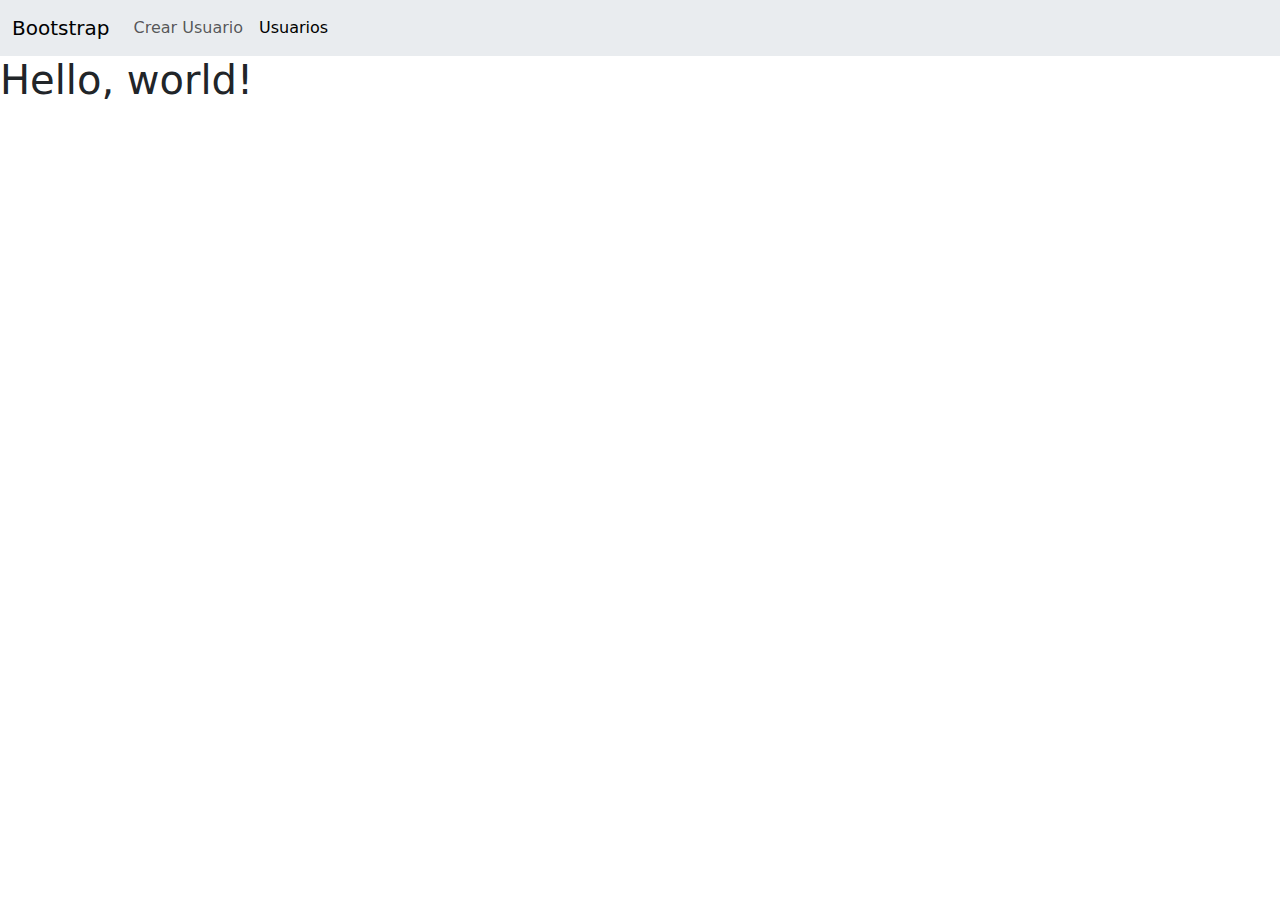
==== users/users-list.html @ 3fb8e186 "Base pages and navbar created" ====
<!DOCTYPE html>
<html lang="en">
  <head>
    <meta charset="UTF-8" />
    <meta name="viewport" content="width=device-width, initial-scale=1.0" />
    <title>Bootstrap-Validation</title>
    <link
      href="https://cdn.jsdelivr.net/npm/bootstrap@5.3.3/dist/css/bootstrap.min.css"
      rel="stylesheet"
      integrity="sha384-QWTKZyjpPEjISv5WaRU9OFeRpok6YctnYmDr5pNlyT2bRjXh0JMhjY6hW+ALEwIH"
      crossorigin="anonymous"
    />
    <script src="users-list.js"></script>
  </head>
  <body>
    <header>
      <nav class="navbar navbar-expand-lg bg-body-secondary">
        <div class="container-fluid">
          <a class="navbar-brand mb-0 h1" href="#">Bootstrap</a>
          <button
            class="navbar-toggler"
            type="button"
            data-bs-toggle="collapse"
            data-bs-target="#navbarNav"
            aria-controls="navbarNav"
            aria-expanded="false"
            aria-label="Toggle navigation"
          >
            <span class="navbar-toggler-icon"></span>
          </button>

          <div class="collapse navbar-collapse" id="navbarNav">
            <div class="navbar-nav">
              <a href="/" class="nav-link">Crear Usuario</a>
              <a href="./users/users-list.html" class="nav-link active">
                Usuarios
              </a>
            </div>
          </div>
        </div>
      </nav>
    </header>
    <h1>Hello, world!</h1>
    <!-- <script
      src="https://cdn.jsdelivr.net/npm/bootstrap@5.3.3/dist/js/bootstrap.bundle.min.js"
      integrity="sha384-YvpcrYf0tY3lHB60NNkmXc5s9fDVZLESaAA55NDzOxhy9GkcIdslK1eN7N6jIeHz"
      crossorigin="anonymous"
    ></script> -->
  </body>
</html>
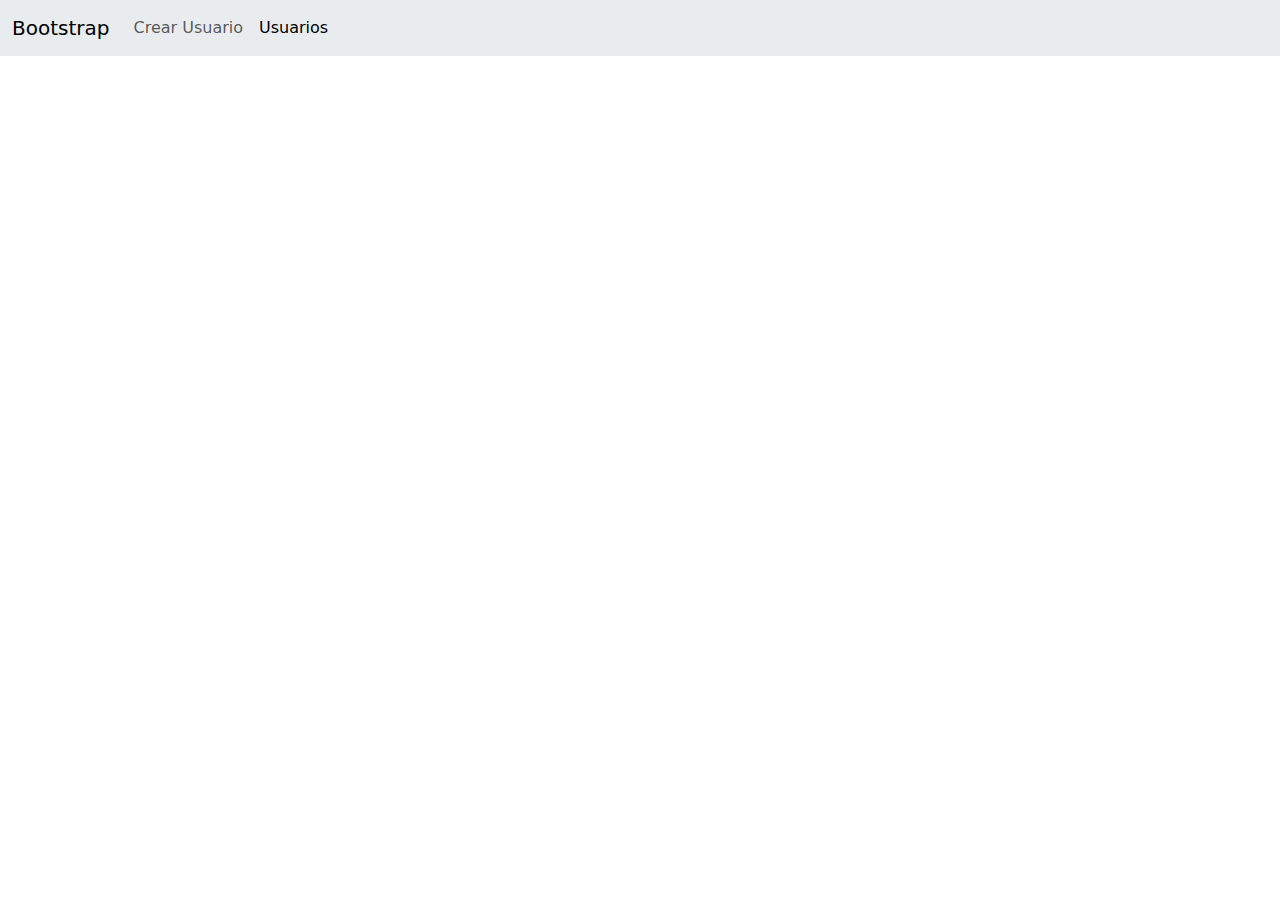
==== commit a033ecd2: "Fixed error with toggler" ====
--- a/users/users-list.html
+++ b/users/users-list.html
@@ -10,13 +10,19 @@
       integrity="sha384-QWTKZyjpPEjISv5WaRU9OFeRpok6YctnYmDr5pNlyT2bRjXh0JMhjY6hW+ALEwIH"
       crossorigin="anonymous"
     />
-    <script src="users-list.js"></script>
+    <script
+      src="https://cdn.jsdelivr.net/npm/bootstrap@5.3.3/dist/js/bootstrap.bundle.min.js"
+      integrity="sha384-YvpcrYf0tY3lHB60NNkmXc5s9fDVZLESaAA55NDzOxhy9GkcIdslK1eN7N6jIeHz"
+      crossorigin="anonymous"
+      defer
+    ></script>
+    <script src="users-list.js" defer></script>
   </head>
   <body>
     <header>
       <nav class="navbar navbar-expand-lg bg-body-secondary">
         <div class="container-fluid">
-          <a class="navbar-brand mb-0 h1" href="#">Bootstrap</a>
+          <a class="navbar-brand mb-0 h1" href="/">Bootstrap</a>
           <button
             class="navbar-toggler"
             type="button"
@@ -40,7 +46,9 @@
         </div>
       </nav>
     </header>
-    <h1>Hello, world!</h1>
+    <main>
+      <section class="user-cards"></section>
+    </main>
     <!-- <script
       src="https://cdn.jsdelivr.net/npm/bootstrap@5.3.3/dist/js/bootstrap.bundle.min.js"
       integrity="sha384-YvpcrYf0tY3lHB60NNkmXc5s9fDVZLESaAA55NDzOxhy9GkcIdslK1eN7N6jIeHz"
